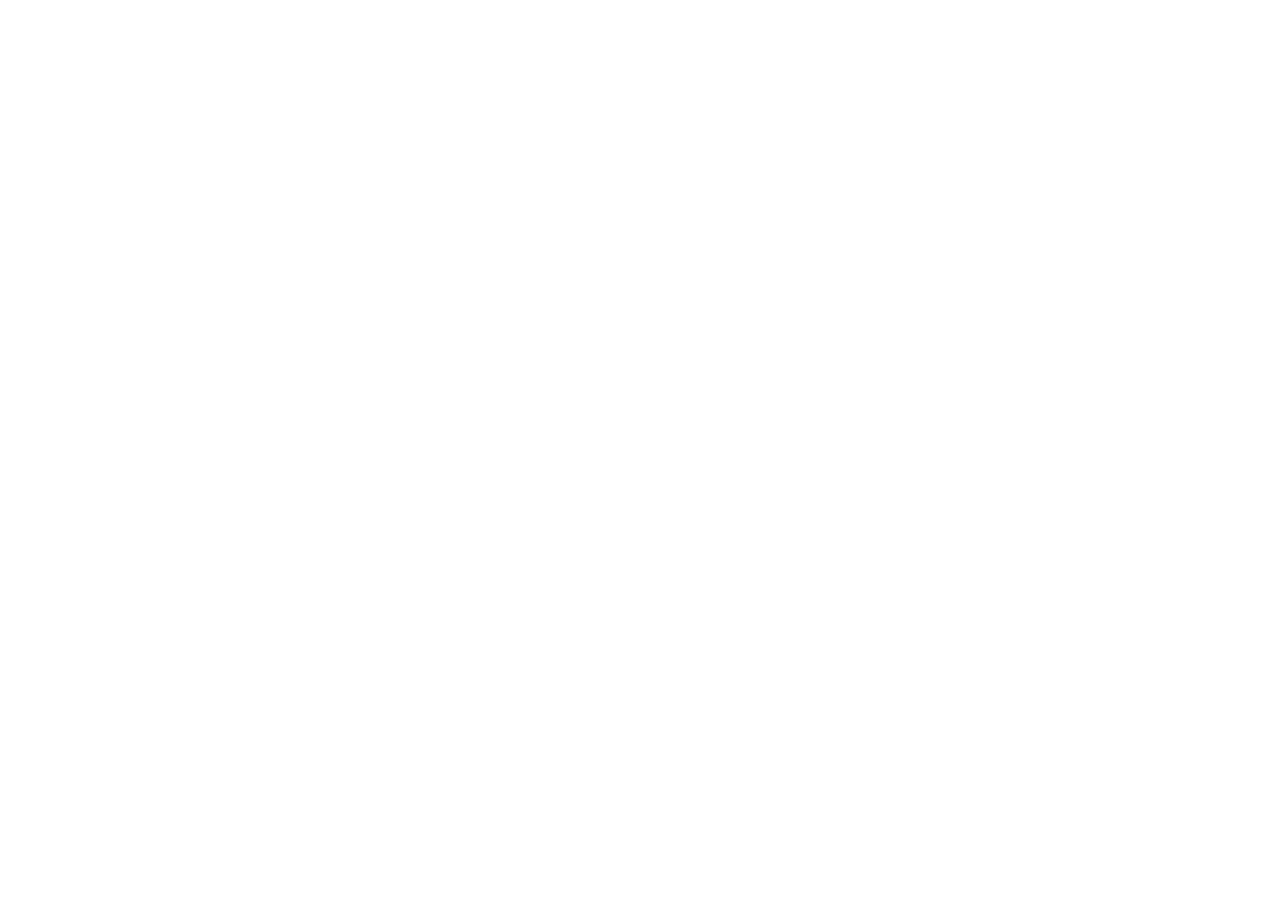
==== index.html @ 61f86554 "first class commit" ====
<!DOCTYPE html>
<html lang="en">
<head>
    <meta charset="UTF-8">
    <meta http-equiv="X-UA-Compatible" content="IE=edge">
    <meta name="viewport" content="width=device-width, initial-scale=1.0">
    <title>Day One</title>
</head>
<body>
    
</body>
</html>
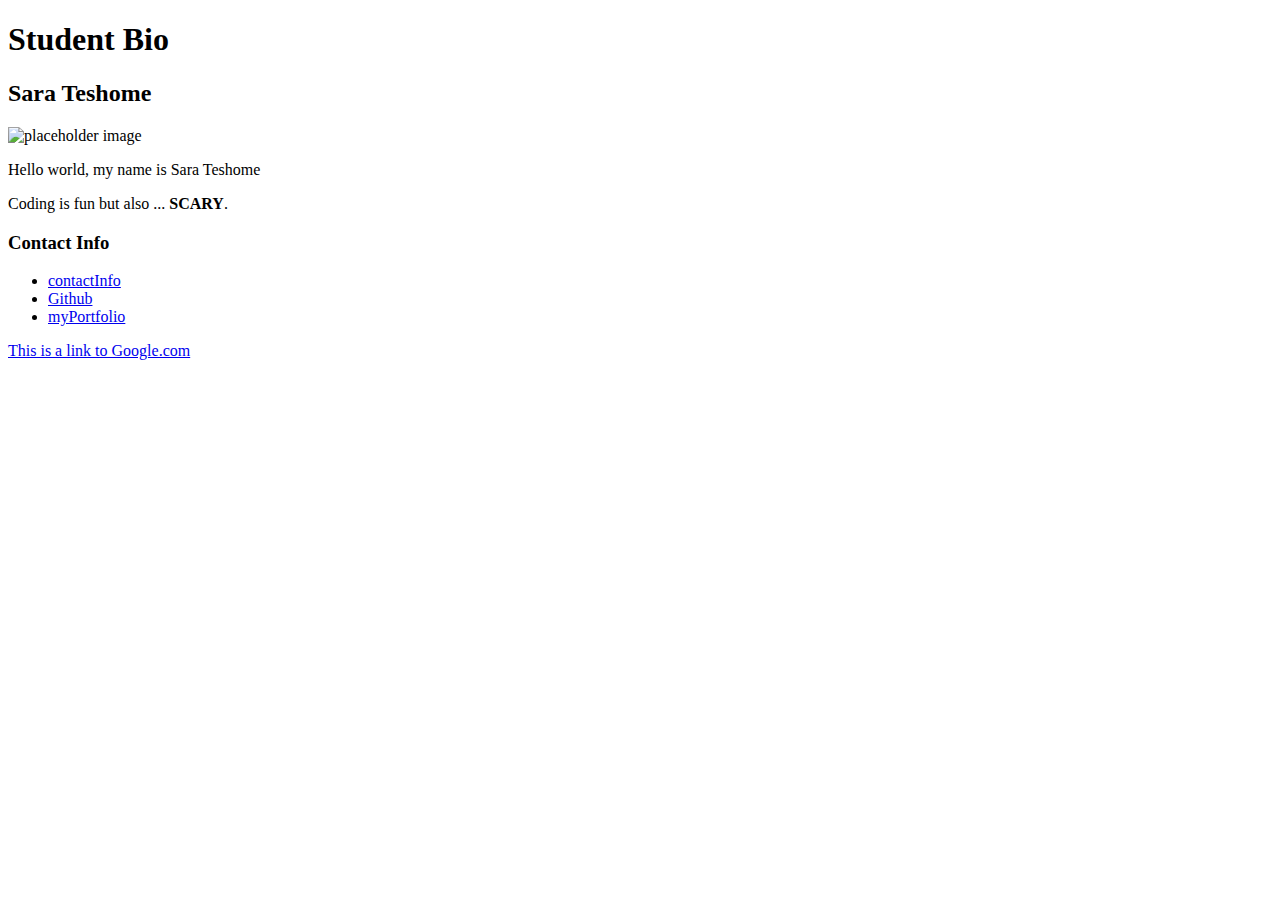
==== commit eea8eac6: "added student bio" ====
--- a/index.html
+++ b/index.html
@@ -4,9 +4,39 @@
     <meta charset="UTF-8">
     <meta http-equiv="X-UA-Compatible" content="IE=edge">
     <meta name="viewport" content="width=device-width, initial-scale=1.0">
-    <title>Day One</title>
+    <title>student Bio</title>
 </head>
 <body>
+    <header>
+        <!-- Headers -->
+        <h1>Student Bio</h1>
+        <h2>Sara Teshome</h2>
+        <!-- <h3>Hello World!</h3> -->
+        <!-- <h4>Hello World!</h4> -->
+        <!-- <h5>Hello World!</h5> -->
+        <!-- <h6>Hello World!</h6> -->
+      </header>
+  
+      <section>
+        <!-- Image -->
+        <img src="https://via.placeholder.com/200" alt="placeholder image"/>
+  
+        <!-- Paragraph -->
+        <p>Hello world, my name is Sara Teshome</p>
+        <p>Coding is fun but also ... <strong>SCARY</strong>.</p>
+      
+         <!-- Unordered list -->
+         <h3>Contact Info</h3>
+         <ul>
+          <li><a href="mailto:tes-sar@hotmail.com">contactInfo</a></li>
+          <li><a href="https://github.com">Github</a></li>
+          <li><a href="https://github.com/teshome28sara">myPortfolio</a></li>
+        </ul>
+  
+        <!-- Link -->
+        <a href="https://www.google.com">This is a link to Google.com</a>
+      </section>
+  
     
 </body>
 </html>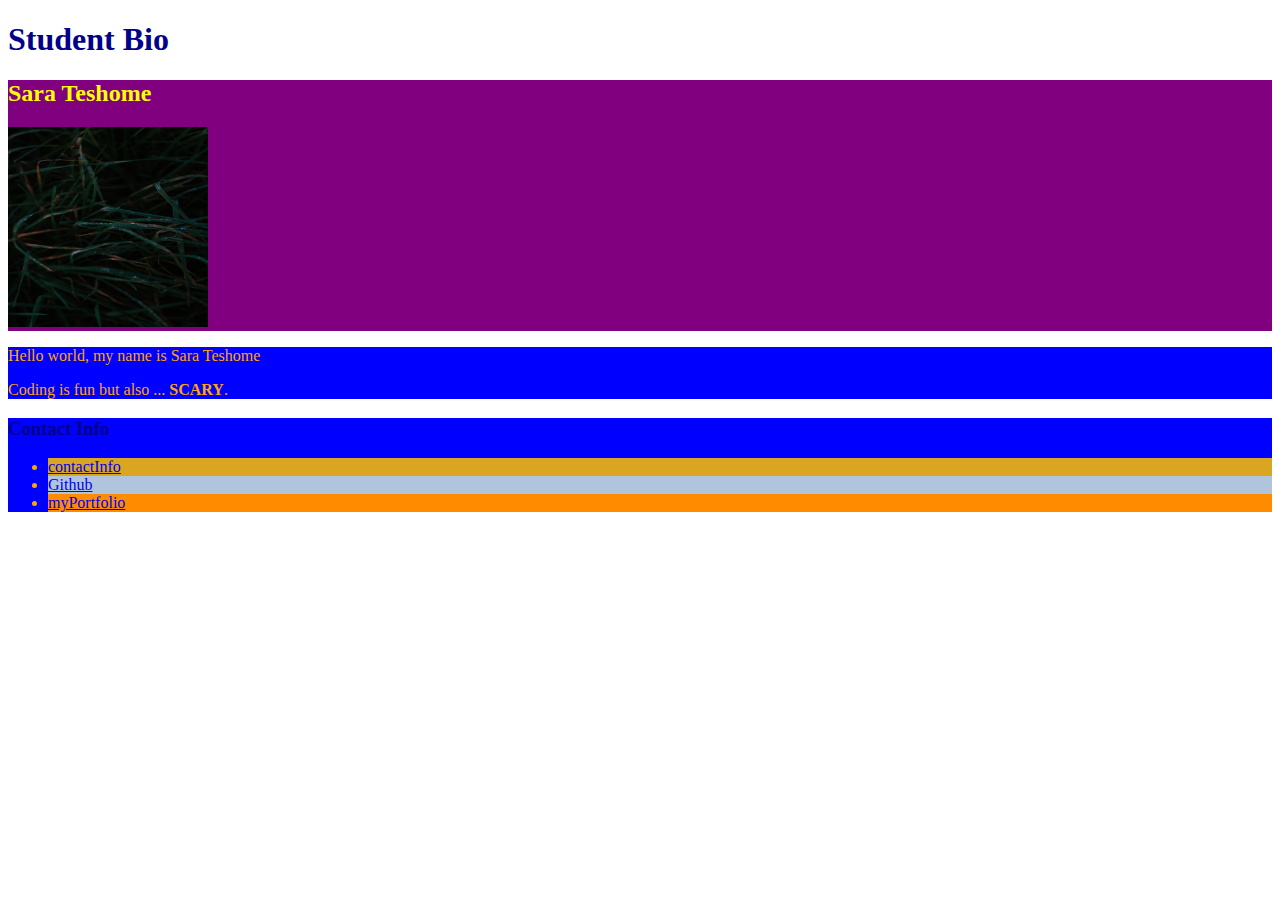
==== commit 010b85c0: "added new files" ====
--- a/index.html
+++ b/index.html
@@ -5,36 +5,43 @@
     <meta http-equiv="X-UA-Compatible" content="IE=edge">
     <meta name="viewport" content="width=device-width, initial-scale=1.0">
     <title>student Bio</title>
+    <link rel="stylesheet" href="style.css">
 </head>
 <body>
     <header>
         <!-- Headers -->
-        <h1>Student Bio</h1>
-        <h2>Sara Teshome</h2>
+        <h1 class="title">Student Bio</h1>
+       
         <!-- <h3>Hello World!</h3> -->
         <!-- <h4>Hello World!</h4> -->
         <!-- <h5>Hello World!</h5> -->
         <!-- <h6>Hello World!</h6> -->
       </header>
   
-      <section>
+      <section id="lesson">
+        <h2>Sara Teshome</h2>
         <!-- Image -->
-        <img src="https://via.placeholder.com/200" alt="placeholder image"/>
+        <img src="image2.jpg" alt="profile picture" width="200px" height="200px">
+        </section>
+        <section class="background">
   
         <!-- Paragraph -->
         <p>Hello world, my name is Sara Teshome</p>
         <p>Coding is fun but also ... <strong>SCARY</strong>.</p>
+        </section>
+        <section class="background">
       
          <!-- Unordered list -->
-         <h3>Contact Info</h3>
+         <h3 class="title">Contact Info</h3>
          <ul>
-          <li><a href="mailto:tes-sar@hotmail.com">contactInfo</a></li>
-          <li><a href="https://github.com">Github</a></li>
-          <li><a href="https://github.com/teshome28sara">myPortfolio</a></li>
+          <li id="email"><a href="mailto:tes-sar@hotmail.com">contactInfo</a></li>
+          <li id="github"><a href="https://github.com">Github</a></li>
+          <li id="portfolio"><a href="https://github.com/teshome28sara">myPortfolio</a></li>
         </ul>
+       
   
         <!-- Link -->
-        <a href="https://www.google.com">This is a link to Google.com</a>
+        
       </section>
   
     
--- a/style.css
+++ b/style.css
@@ -0,0 +1,26 @@
+#lesson {
+    background-color: purple;
+    color: yellow;
+  }
+
+  .background{
+      background-color: blue;
+      color: orange;
+  }
+  
+  .title {
+    color: darkblue;
+  }
+  
+  #email {
+    background-color: goldenrod;
+  }
+  
+  #github {
+    background-color: lightsteelblue;
+  }
+  
+  #portfolio {
+    background-color: darkorange;
+  }
+  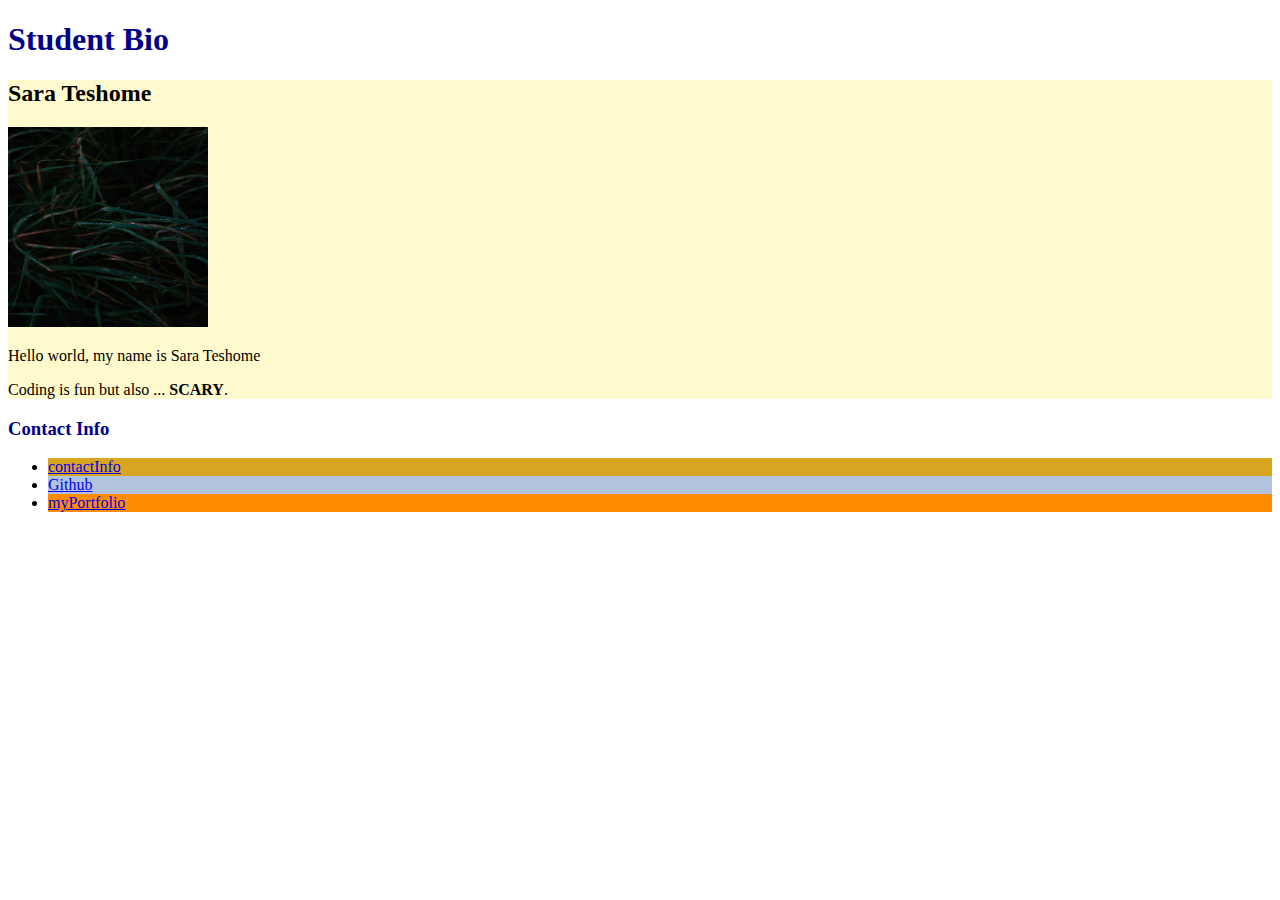
==== commit 377f19e3: "css practice activity" ====
--- a/index.html
+++ b/index.html
@@ -18,18 +18,17 @@
         <!-- <h6>Hello World!</h6> -->
       </header>
   
-      <section id="lesson">
+      <section class="lesson">
         <h2>Sara Teshome</h2>
         <!-- Image -->
         <img src="image2.jpg" alt="profile picture" width="200px" height="200px">
-        </section>
-        <section class="background">
+        
   
         <!-- Paragraph -->
         <p>Hello world, my name is Sara Teshome</p>
         <p>Coding is fun but also ... <strong>SCARY</strong>.</p>
         </section>
-        <section class="background">
+        <section>
       
          <!-- Unordered list -->
          <h3 class="title">Contact Info</h3>
--- a/style.css
+++ b/style.css
@@ -1,26 +1,19 @@
-#lesson {
-    background-color: purple;
-    color: yellow;
-  }
+.lesson {
+  background-color: lemonchiffon;
+}
 
-  .background{
-      background-color: blue;
-      color: orange;
-  }
-  
-  .title {
-    color: darkblue;
-  }
-  
-  #email {
-    background-color: goldenrod;
-  }
-  
-  #github {
-    background-color: lightsteelblue;
-  }
-  
-  #portfolio {
-    background-color: darkorange;
-  }
-  +.title {
+  color: darkblue;
+}
+
+#email {
+  background-color: goldenrod;
+}
+
+#github {
+  background-color: lightsteelblue;
+}
+
+#portfolio {
+  background-color: darkorange;
+}
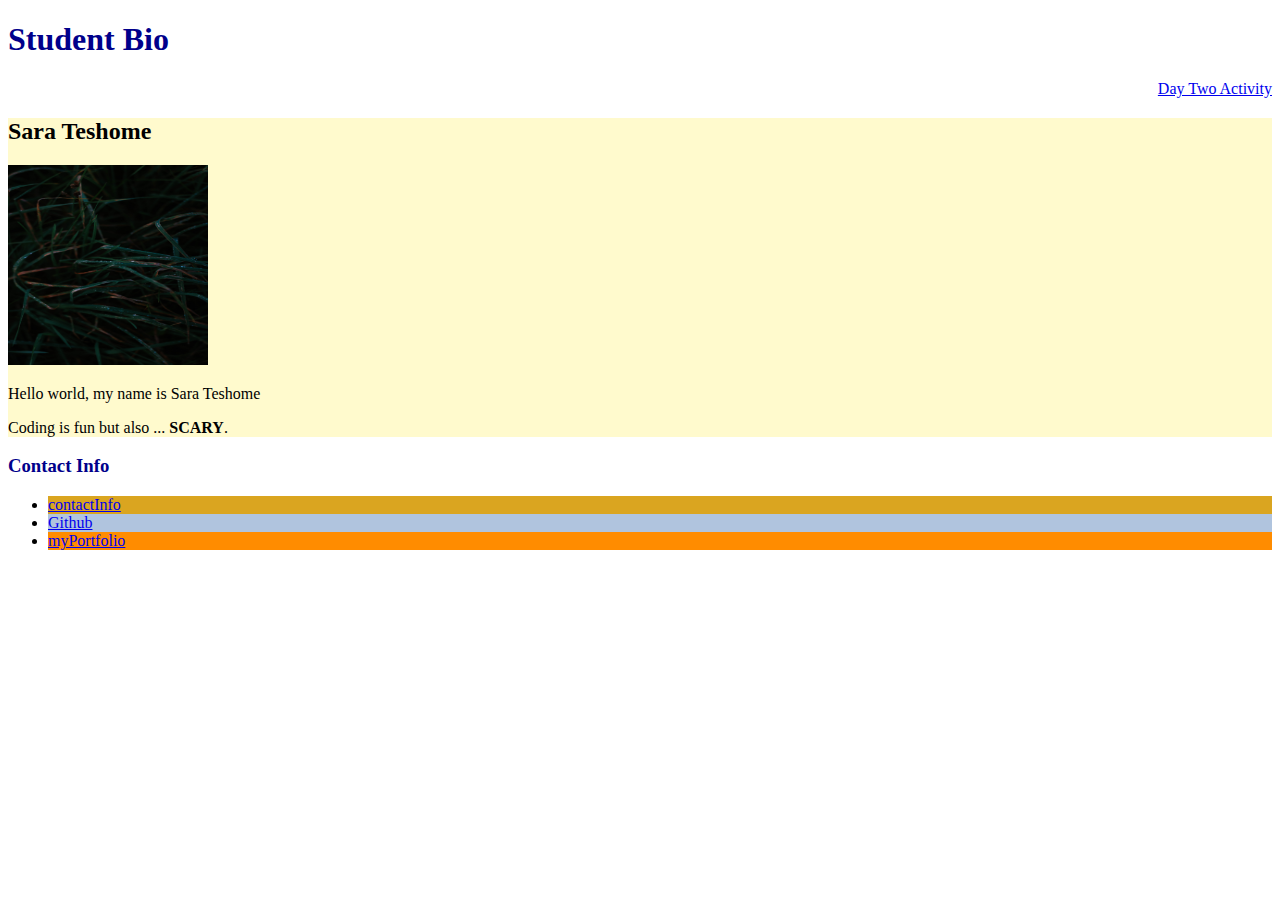
==== commit 32caa197: "added link to day2.html" ====
--- a/index.html
+++ b/index.html
@@ -11,7 +11,9 @@
     <header>
         <!-- Headers -->
         <h1 class="title">Student Bio</h1>
-       
+        <div>
+        <a href="day2.html">Day Two Activity</a>
+      </div>
         <!-- <h3>Hello World!</h3> -->
         <!-- <h4>Hello World!</h4> -->
         <!-- <h5>Hello World!</h5> -->
--- a/style.css
+++ b/style.css
@@ -16,4 +16,8 @@
 
 #portfolio {
   background-color: darkorange;
+} 
+
+div{
+  text-align: right;
 }
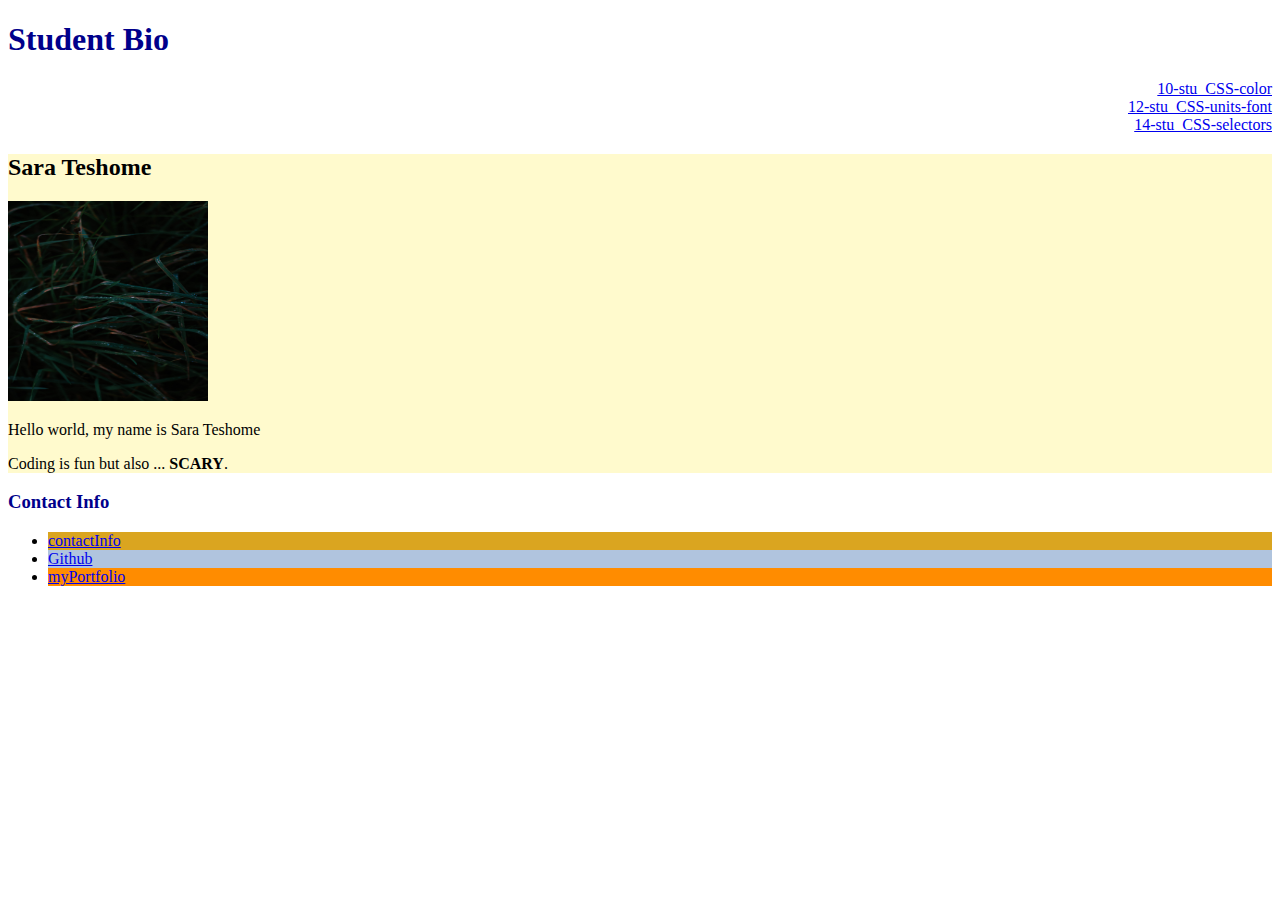
==== commit b44af999: "adding unit font and color and selectors" ====
--- a/index.html
+++ b/index.html
@@ -12,7 +12,9 @@
         <!-- Headers -->
         <h1 class="title">Student Bio</h1>
         <div>
-        <a href="day2.html">Day Two Activity</a>
+        <a href="day2.html">10-stu_CSS-color</a><br />
+        <a href="units-font.html">12-stu_CSS-units-font</a><br /> 
+        <a href="selecters.html">14-stu_CSS-selectors</a>
       </div>
         <!-- <h3>Hello World!</h3> -->
         <!-- <h4>Hello World!</h4> -->
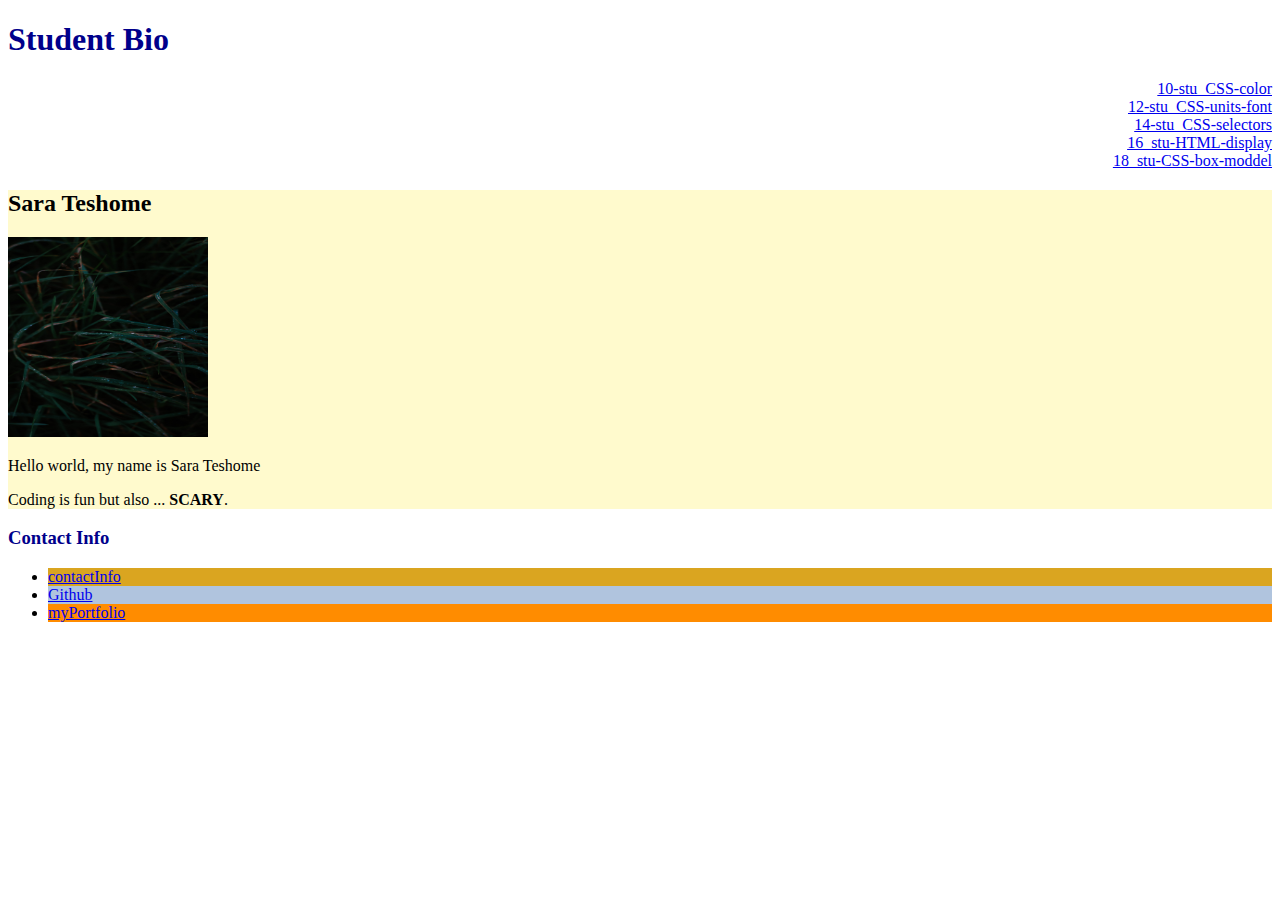
==== commit 14f5771d: "including 16 and 18 stu activity" ====
--- a/index.html
+++ b/index.html
@@ -14,7 +14,9 @@
         <div>
         <a href="day2.html">10-stu_CSS-color</a><br />
         <a href="units-font.html">12-stu_CSS-units-font</a><br /> 
-        <a href="selecters.html">14-stu_CSS-selectors</a>
+        <a href="selecters.html">14-stu_CSS-selectors</a><br />
+        <a href="display.html">16_stu-HTML-display</a><br /> 
+        <a href="CSS-box-moddle.html">18_stu-CSS-box-moddel</a>
       </div>
         <!-- <h3>Hello World!</h3> -->
         <!-- <h4>Hello World!</h4> -->
